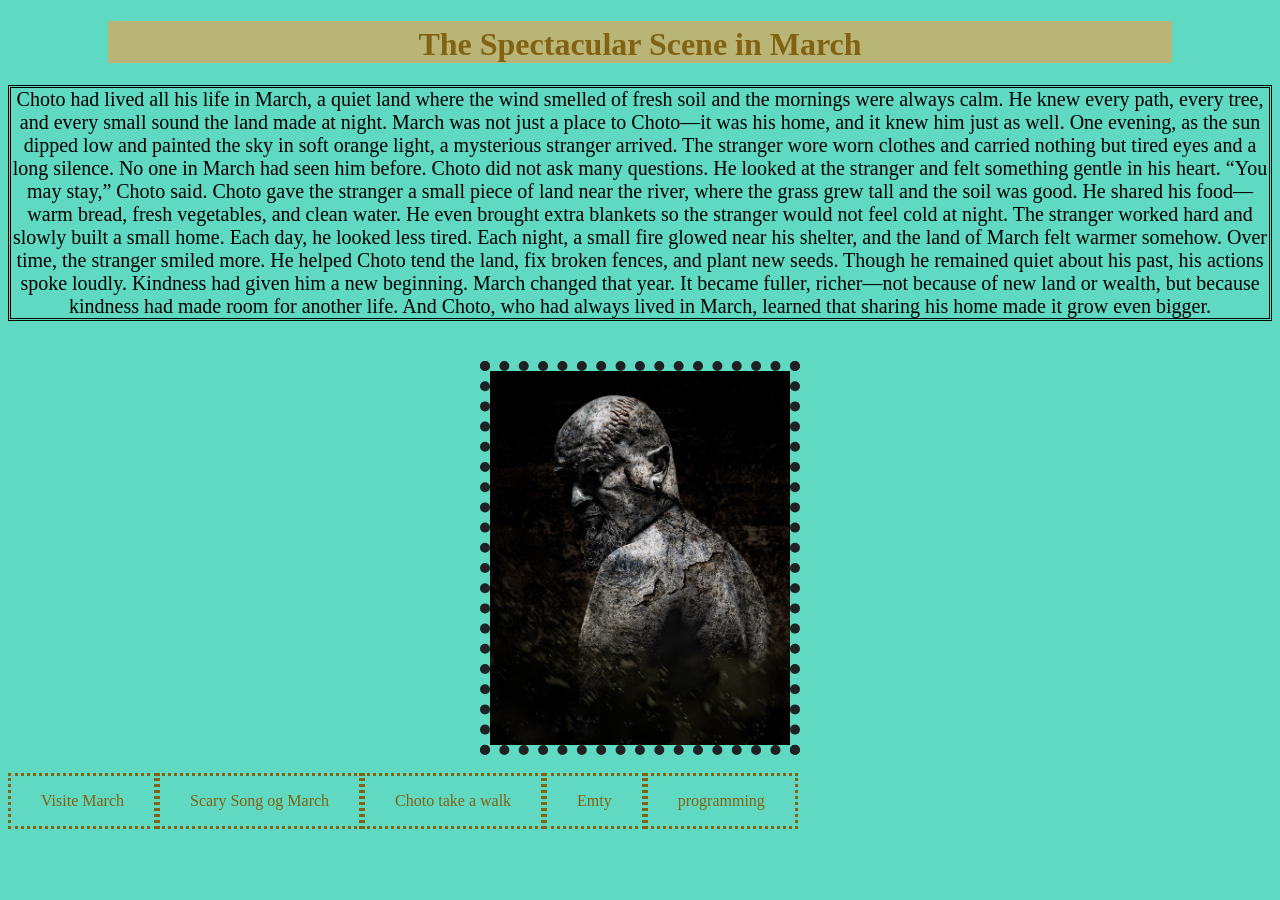
==== index.html @ 9cdf4fbc "Add files via upload" ====
<!DOCTYPE html>
<html>
<head>
	<meta charset="utf-8">
	<meta name="viewport" content="width=device-width, initial-scale=1">
	<title>Welcome to March</title>
	<link rel="stylesheet" type="text/css" href="style.css">
</head>
<body>
	<h1>The Spectacular Scene in March</h1>
	<p>Choto had lived all his life in March, a quiet land where the wind smelled of fresh soil and the mornings were always calm. He knew every path, every tree, and every small sound the land made at night. March was not just a place to Choto—it was his home, and it knew him just as well.
One evening, as the sun dipped low and painted the sky in soft orange light, a mysterious stranger arrived. The stranger wore worn clothes and carried nothing but tired eyes and a long silence. No one in March had seen him before.
Choto did not ask many questions. He looked at the stranger and felt something gentle in his heart.
“You may stay,” Choto said.
Choto gave the stranger a small piece of land near the river, where the grass grew tall and the soil was good. He shared his food—warm bread, fresh vegetables, and clean water. He even brought extra blankets so the stranger would not feel cold at night.
The stranger worked hard and slowly built a small home. Each day, he looked less tired. Each night, a small fire glowed near his shelter, and the land of March felt warmer somehow.
Over time, the stranger smiled more. He helped Choto tend the land, fix broken fences, and plant new seeds. Though he remained quiet about his past, his actions spoke loudly. Kindness had given him a new beginning.
March changed that year. It became fuller, richer—not because of new land or wealth, but because kindness had made room for another life.
And Choto, who had always lived in March, learned that sharing his home made it grow even bigger.</p>
	<img src="images/unknownman.jpg" width="300px" alt="Choto">
</br>
	<ul> 
		<li><a href="landscape.html">Visite March</a></li>
		<li><a href="audio.html">Scary Song og March</a></li>
		<li><a href="Video.html">Choto take a walk</a></li>
		<li><a href="final.html">Emty</a></li>
		<li><a href="programming.html"> programming </a></li>
    </ul>





</body>
</html>
---- style.css ----
body{
    background-color: #5FD9C2}

h1{color: #836212;
    font-family: BOSTON TRAFFIC;
    font-size: 40x;
    background-color: #B8B577;
    text-align: center;
    padding-top: 5px;
    margin-left: 100px;
    margin-right: 100px;
}

p{color: #82;
    font-family: Papyrus;
    font-size: 20px;
    text-align: center;
    border-style: double;
    border-width: 3px;
    padding: 5x;
    margin-bottom: 40px;

}

img{ border-style: dotted;
    border-width: 10px;
    border-color: #1F2021;
    display: block;
    margin:auto;

 }

ul {
    list-style-type: none;
    margin: 0;
    padding: 0;
    overflow: hidden;
    backroung color: #9827F5;
    display: flex;
    
}
ul li {
    float: left;
}
ul li a {

    display: block;
    color: #836212;
    text-align: center;
    padding: 16px 30px;
    text-decoration: none;
    font-family: 14px;
    border-style: dotted;
}
ul li a:hover {
    background-color: #839C99;
    font-family: helvetica;
    font-size: 20px;

}
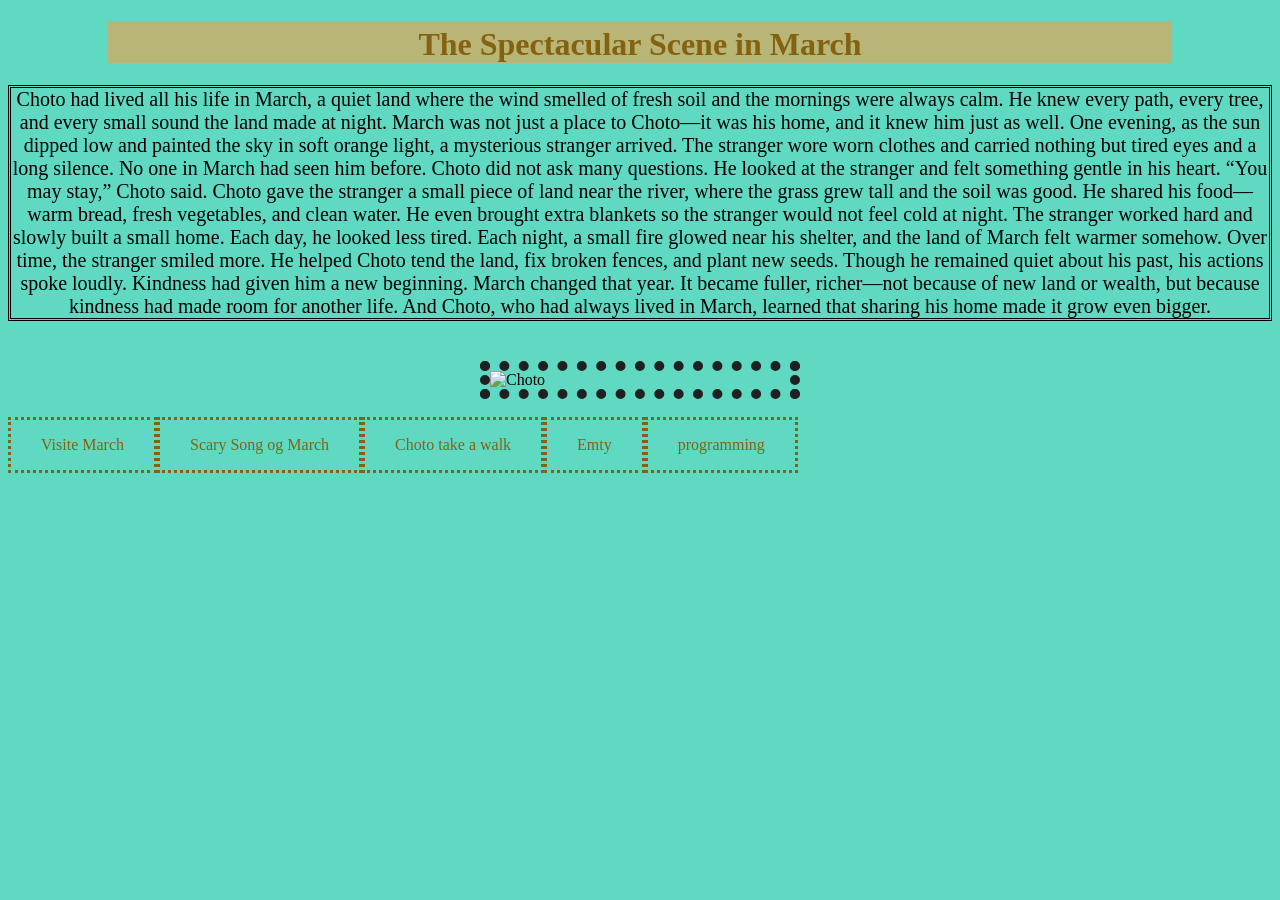
==== commit 2a0ec587: "Replace image source in index.html" ====
--- a/index.html
+++ b/index.html
@@ -17,14 +17,14 @@
 Over time, the stranger smiled more. He helped Choto tend the land, fix broken fences, and plant new seeds. Though he remained quiet about his past, his actions spoke loudly. Kindness had given him a new beginning.
 March changed that year. It became fuller, richer—not because of new land or wealth, but because kindness had made room for another life.
 And Choto, who had always lived in March, learned that sharing his home made it grow even bigger.</p>
-	<img src="images/unknownman.jpg" width="300px" alt="Choto">
+	<img src="images/mangochat.jpg" width="300px" alt="Choto">
 </br>
 	<ul> 
 		<li><a href="landscape.html">Visite March</a></li>
 		<li><a href="audio.html">Scary Song og March</a></li>
-		<li><a href="Video.html">Choto take a walk</a></li>
+		<li><a href="video.html">Choto take a walk</a></li>
 		<li><a href="final.html">Emty</a></li>
-		<li><a href="programming.html"> programming </a></li>
+		<li><a href="programming.html">programming</a></li>
     </ul>
 
 
@@ -32,4 +32,4 @@
 
 
 </body>
-</html>+</html>
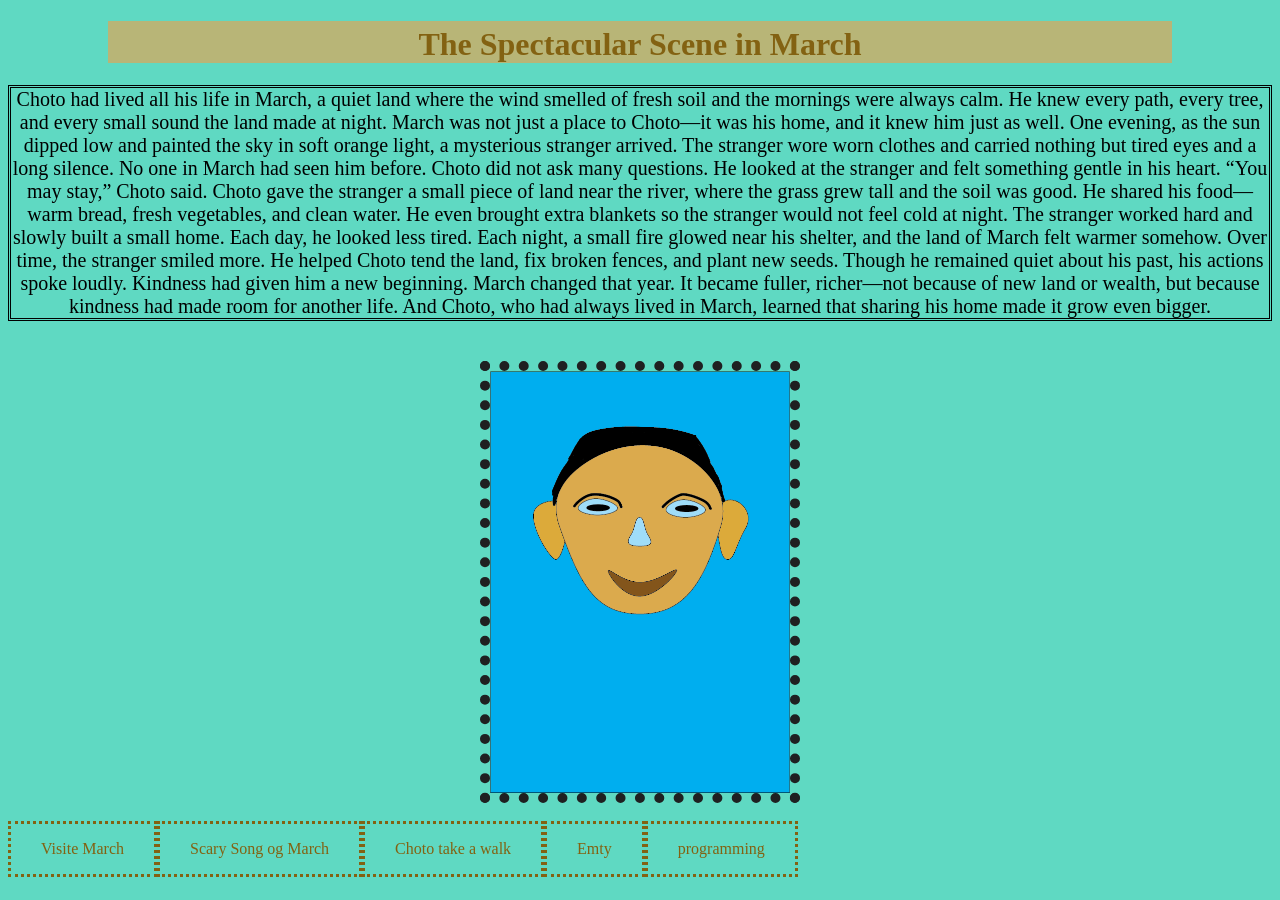
==== commit 71fc0d15: "Replace mangochat.jpg with mangochat.png" ====
--- a/index.html
+++ b/index.html
@@ -17,7 +17,7 @@
 Over time, the stranger smiled more. He helped Choto tend the land, fix broken fences, and plant new seeds. Though he remained quiet about his past, his actions spoke loudly. Kindness had given him a new beginning.
 March changed that year. It became fuller, richer—not because of new land or wealth, but because kindness had made room for another life.
 And Choto, who had always lived in March, learned that sharing his home made it grow even bigger.</p>
-	<img src="images/mangochat.jpg" width="300px" alt="Choto">
+	<img src="images/mangochat.png" width="300px" alt="Choto">
 </br>
 	<ul> 
 		<li><a href="landscape.html">Visite March</a></li>
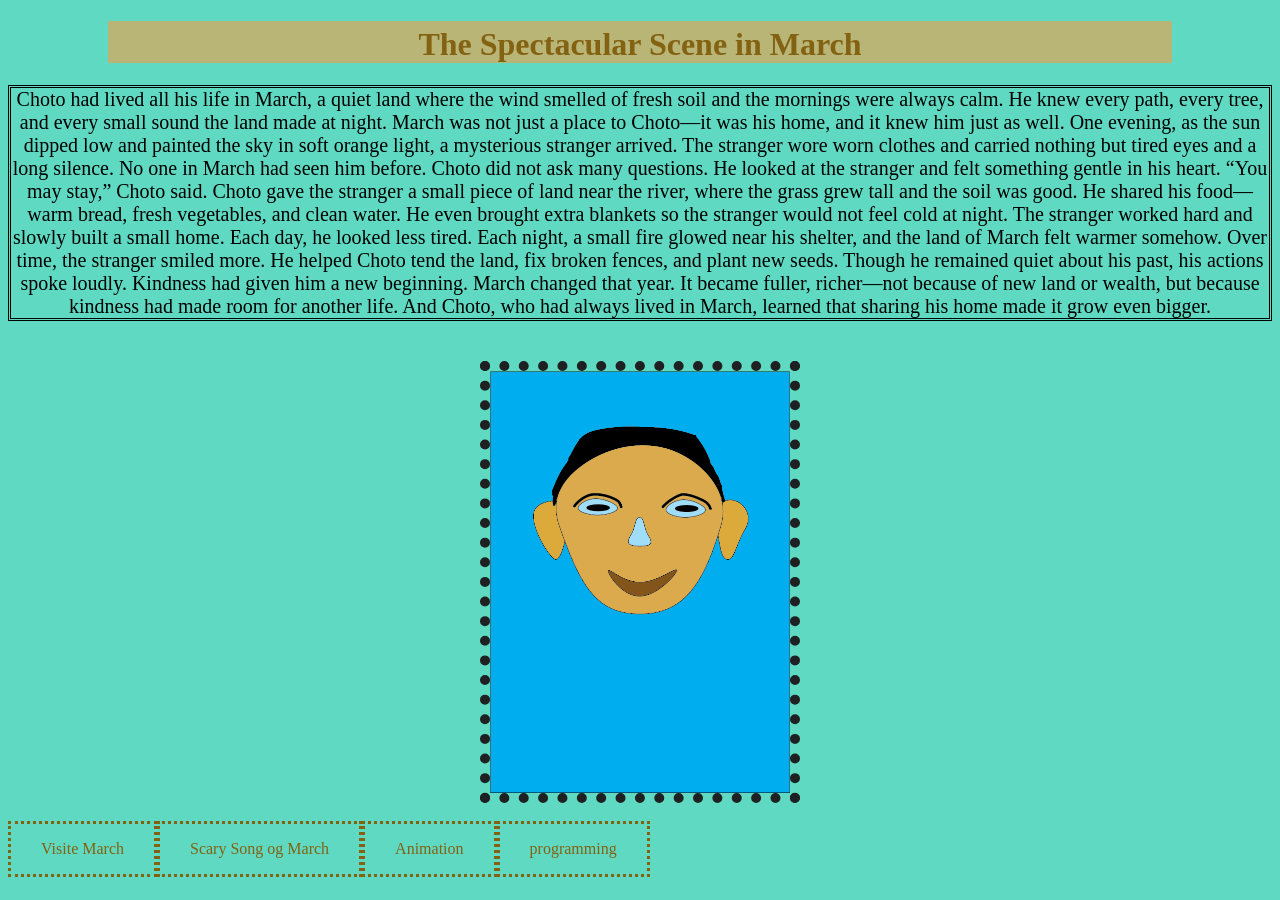
==== commit e59eb195: "Update links in index.html for clarity" ====
--- a/index.html
+++ b/index.html
@@ -22,8 +22,8 @@
 	<ul> 
 		<li><a href="landscape.html">Visite March</a></li>
 		<li><a href="audio.html">Scary Song og March</a></li>
-		<li><a href="video.html">Choto take a walk</a></li>
-		<li><a href="final.html">Emty</a></li>
+		<li><a href="video.html">Animation</a></li>
+		
 		<li><a href="programming.html">programming</a></li>
     </ul>
 
